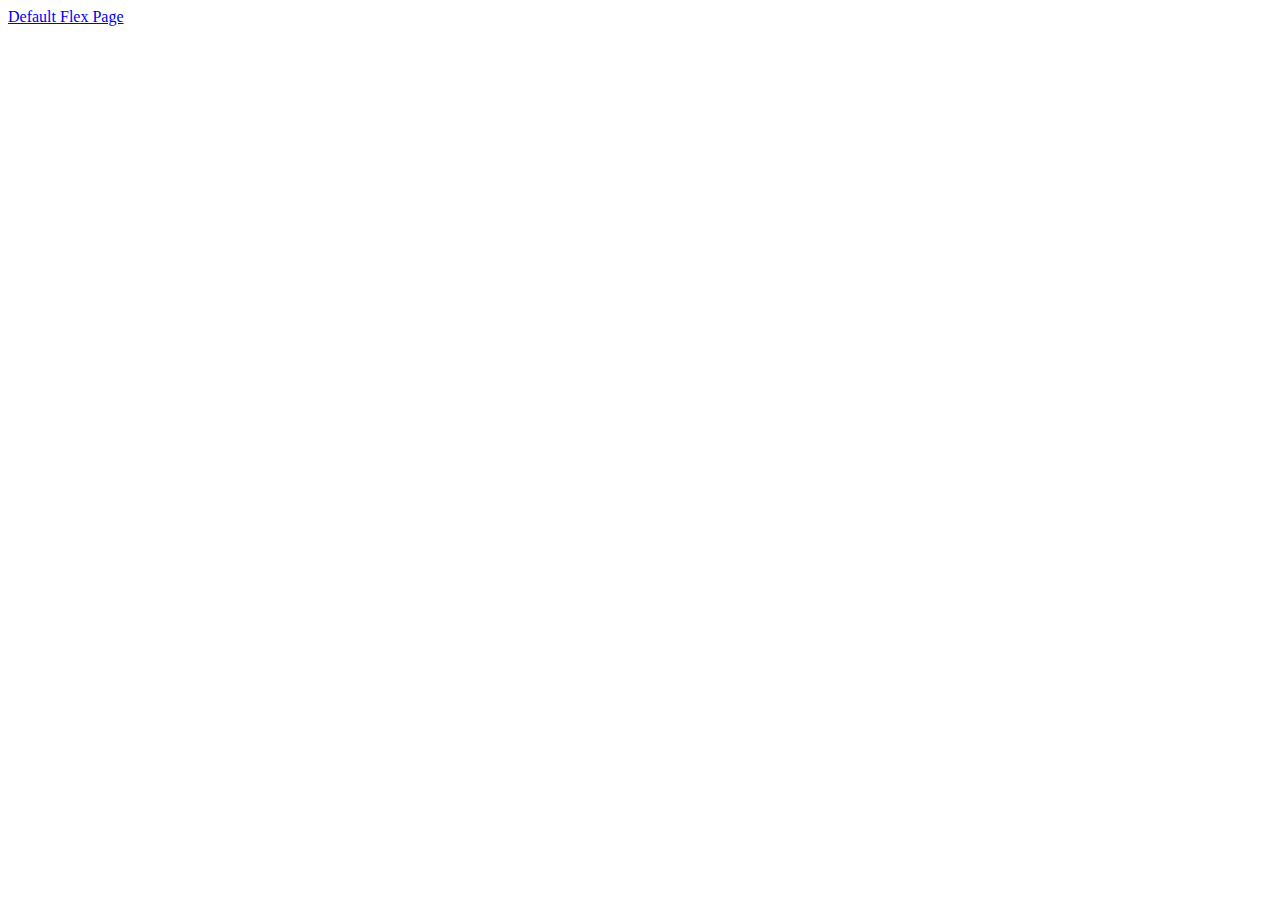
==== cute.html @ 5aaefbbf "first commit" ====
<!DOCTYPE html>
<html lang="en">

<head>
    <meta charset="UTF-8">
    <meta name="viewport" content="width=device-width, initial-scale=1.0">
    <title>Cute Design</title>
    <link rel="stylesheet" href="css/cute.css">
</head>

<body>
    <a href="flexbox.html">Default Flex Page</a>
<!-- Replace the ?????? with the correct class name -->
    <div class="color1">
        <div class="small child"></div>
        <div class="big child"></div>
    </div>
    <div class="color2">
        <div class="big child2"></div>
        <div class="small child2"></div>
    </div>
    <div class="color3">
        <div class="small child3"></div>
        <div class="big child3"></div>
    </div> 
    <div class="color4">
        <div class="big child4"></div>
        <div class="small child4"></div>
    </div>
    <div class="color5">
        <div class="small child5"></div>
        <div class="big child5"></div>
    </div>
</body>

</html>
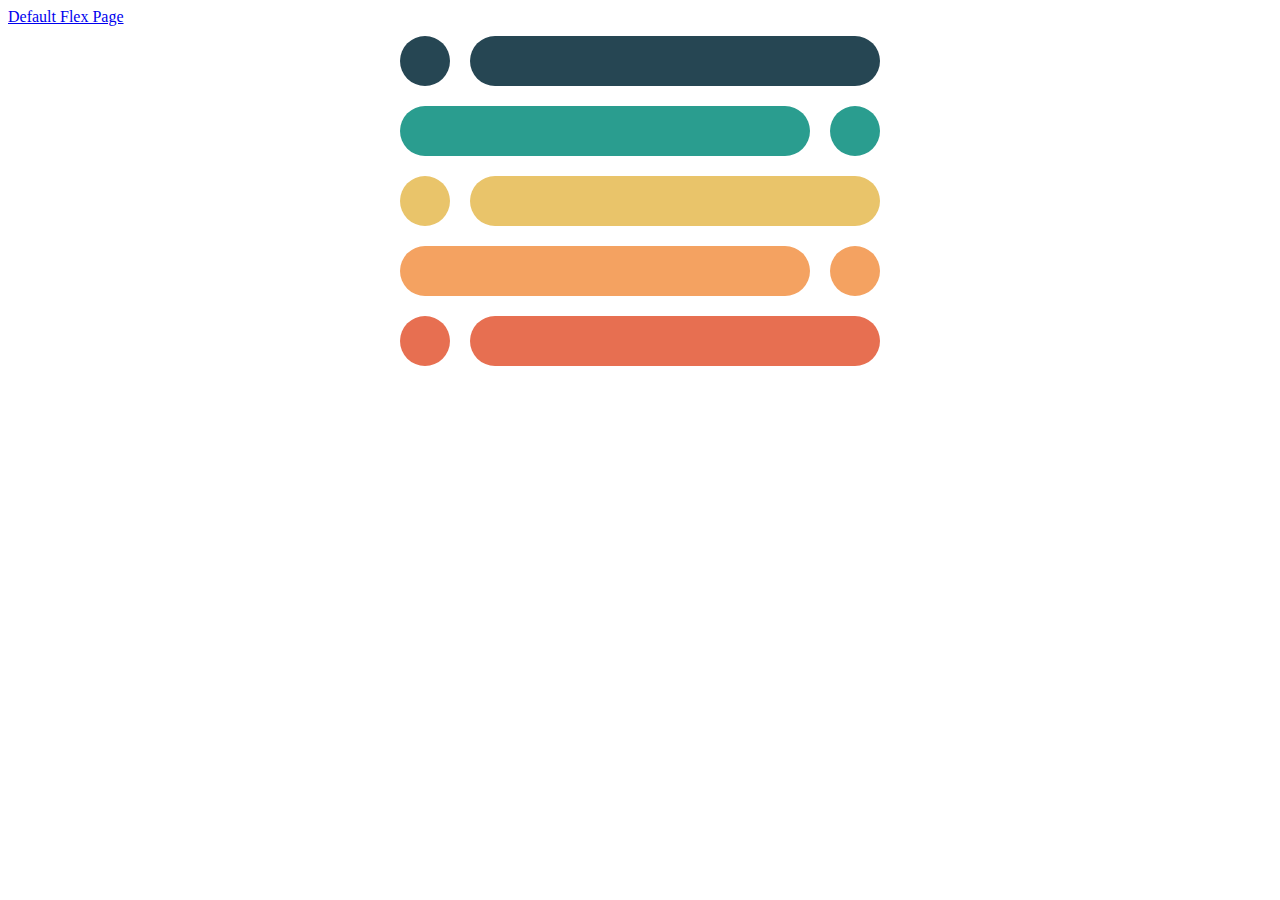
==== commit ae152564: "boo" ====
--- a/cute.html
+++ b/cute.html
@@ -5,31 +5,31 @@
     <meta charset="UTF-8">
     <meta name="viewport" content="width=device-width, initial-scale=1.0">
     <title>Cute Design</title>
-    <link rel="stylesheet" href="css/cute.css">
+    <link rel="stylesheet" href="cute.css">
 </head>
 
 <body>
     <a href="flexbox.html">Default Flex Page</a>
 <!-- Replace the ?????? with the correct class name -->
     <div class="color1">
-        <div class="small child"></div>
-        <div class="big child"></div>
+        <div class="small "></div>
+        <div class="big"></div>
     </div>
     <div class="color2">
-        <div class="big child2"></div>
-        <div class="small child2"></div>
+        <div class="big"></div>
+        <div class="small"></div>
     </div>
     <div class="color3">
-        <div class="small child3"></div>
-        <div class="big child3"></div>
+        <div class="small"></div>
+        <div class="big"></div>
     </div> 
     <div class="color4">
-        <div class="big child4"></div>
-        <div class="small child4"></div>
+        <div class="big"></div>
+        <div class="small"></div>
     </div>
     <div class="color5">
-        <div class="small child5"></div>
-        <div class="big child5"></div>
+        <div class="small"></div>
+        <div class="big"></div>
     </div>
 </body>
 
--- a/cute.css
+++ b/cute.css
@@ -0,0 +1,39 @@
+/* 1. Replace the ?????? with the correct selector */
+div[class^="color"] {
+    display: flex;
+    width: 500px;
+    margin: auto;
+}
+
+div[class^="color"] > *{
+    border-radius: 50px;
+    height: 50px;
+    width: 50px;
+    margin: 10px;
+}
+
+/* 2. Create two styles for the flex styles.
+One will make a circle, the other the long pill shape */
+.small{ 
+flex: 0 1 auto;
+}
+.big{
+flex: 1 1 auto;
+}
+
+/* 3. Replace the ?????? with the correct selector */
+.color1 > * {
+    background-color:#264653;
+}
+.color2 > * {
+    background-color: #2a9d8f;
+}
+.color3 > * {
+    background-color:#e9c46a;
+}
+.color4 > * {
+    background-color:#f4a261;
+}
+.color5 > * {
+    background-color:#e76f51;
+}